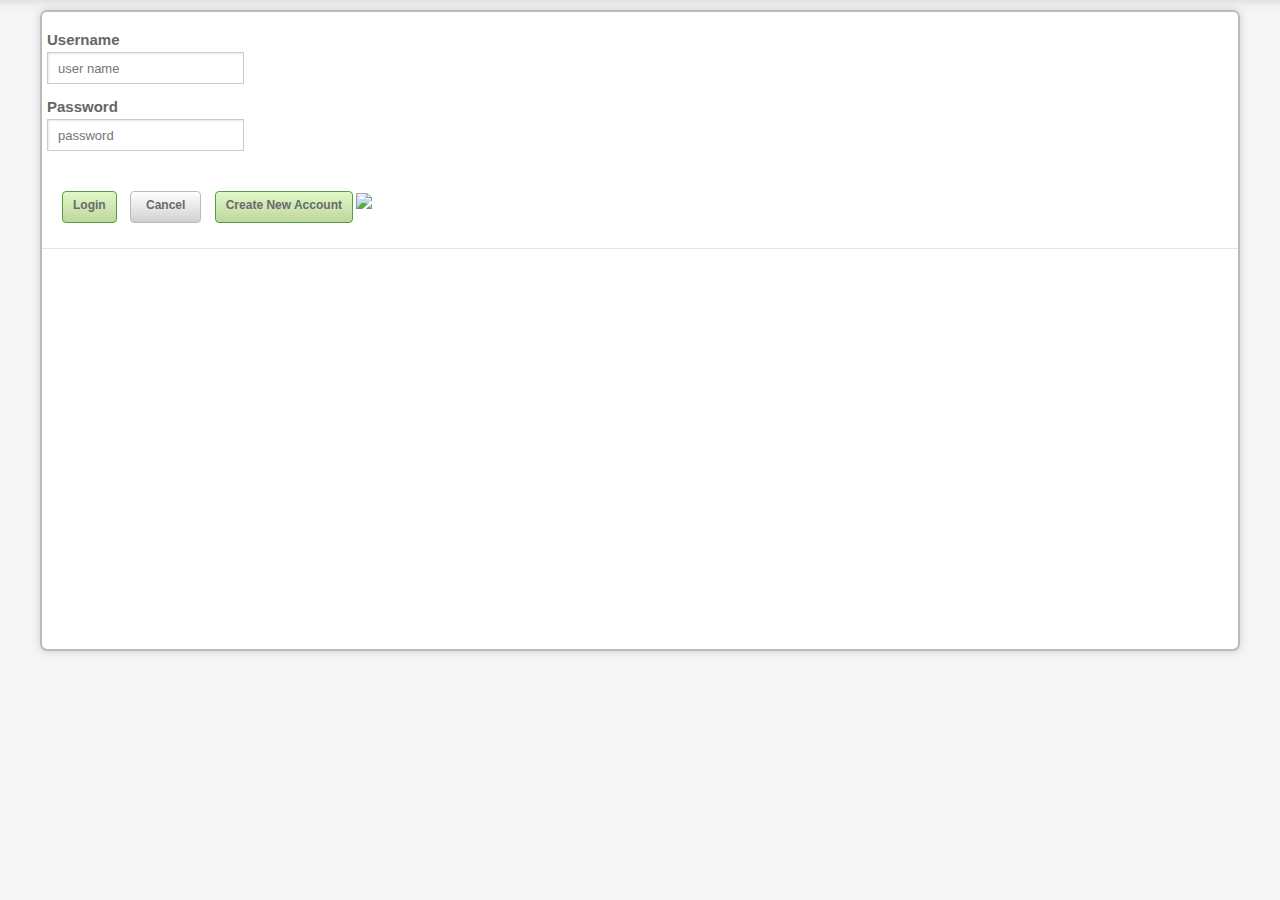
==== src/main/webapp/login.html @ c572716a "added Security and more test cases" ====
<!DOCTYPE html>
<html>
<head>
<meta charset="ISO-8859-1">
<title></title>
<script type="text/javascript" src="js/jquery-1.7.js"></script>
<link rel="stylesheet" type="text/css" href="css/style.css"/>

<script type="text/javascript">
	
	$(document).ready(function(){
		var html_select="";
		var option_val="";
		function displayRoles(myObj){
			 var data = myObj["data"];
			 for(var key in data)
			{
				 option_val = option_val+"<option value=" + key + ">" + key + "</option>"
			}
			 html_select = '<td><div class="flt-left"><h3 class="label-9">Role</h3><select required="required" id="role"><option selected>SELECT OPTION</option>'+option_val+'</select></div></td>'
			 $("#role-results").html(html_select);
			 $("#login-new").hide();
			 $("#login").hide();	
			 $("#save-new").show();
		}
		
		$("#login-new").live('click', function(){
			var url = "http://localhost:8080/Git-Replica/login/getRoles.htm";
			$.ajax({
				url:url,
				type:"Get",
				async:false,
				success:function(result){
					var myObj = JSON.parse(result);
					displayRoles(myObj);
				},
				failure:function(){
					
				}
			});
			
		});
		
		$("#login-cancel").die().live('click',function(){
			
			window.location.href="/Git-Replica/index.html";			
		});
		
		$("#save-new").live('click', function(){
			
			var username = $("#username").val();
			var password = $("#password").val();
			var role = $("#role").val();
			
			if(username == ""){
				alert("please enter the username ");
				return;
			}
			if(password == ""){
				alert("please enter the password ");
				return;
			}
			if(role == "SELECT OPTION"){
				alert("please select the role ");
				return;
			}
			var json_value={};
		    var new_Json = jQuery.extend(true,{},json_value);
		    new_Json["username"] = username;
			new_Json["password"] = password;
			new_Json["role"] = role;
			var userData ='userData='+JSON.stringify(new_Json);
			var url = "http://localhost:8080/Git-Replica/login/addUser.htm";
			$.ajax({
				url:url,
				type:"POST",
				async:false,
				data:userData,
				success:function(result){
					var myObj = JSON.parse(result);
					var result = myObj["result"];
					 var username = myObj["username"];
					 var errorMsg = myObj["errorMsg"];
					 if(result=="success"){
						 sessionStorage.username=username;
						 window.location.href = "/Git-Replica/index.html";	 
					 }else{
						 if(result=="Failed"){
							 alert("Login failed :"+errorMsg); 
						 }else{
							 alert(result);	 
						 }
					 }
					
				},
				failure:function(){
					
				}
			}); 
			
		});
		
		$("#login").live('click', function(){
			
			var username = $("#username").val();
			var password = $("#password").val();
			
			if(username == ""){
				alert("please enter the username ");
				return;
			}
			if(password == ""){
				alert("please enter the password ");
				return;
			}
			
			var json_value={};
		    var new_Json = jQuery.extend(true,{},json_value);
		    new_Json["username"] = username;
			new_Json["password"] = password;
			var userData ='userData='+JSON.stringify(new_Json);
			var url = "http://localhost:8080/Git-Replica/login/verifyUser.htm";
			$.ajax({
				url:url,
				type:"Get",
				async:false,
				data:userData,
				success:function(result){
					var myObj = JSON.parse(result);
					var result = myObj["result"];
					 var username = myObj["username"];
					 var errorMsg = myObj["errorMsg"];
					 if(result=="success"){
						 sessionStorage.username=username;
						 window.location.href = "/Git-Replica/index.html";	 
					 }else{
						 alert("Login failed :"+errorMsg); 
					 }
					
				},
				failure:function(){
					
				}
			}); 
			
		});
		
	});
	
</script>
</head>
<body>
<div class="main-cont">
		<div class="wrapper">
			<div class="mc-rounded"> 
				<div class="mc-header border-bottom">
						<table class="am-table">
							<tr class="mapRow">
								<td>
									<div class="flt-left"><h3 class="label-9">Username</h3>
										<input  type="text" id="username" name="username" required="required" class="attrMap-textbox" maxlength="20" placeholder="user name">
									</div>
								</td>
							</tr>
							<tr style="background-color:#fff !important;" class="mapRow">
								<td>
									<div class="flt-left"><h3 class="label-9">Password</h3>
										<input type="password" name="password" id="password" class="attrMap-textbox" maxlength="20" placeholder="password" required="required" autocomplete="off">
									</div>
								</td>
							</tr>
							<tr style="background-color:#fff !important;" class="mapRow" id="role-results">
							
							</tr>
							</table>		
							
							<div class="btn-bar">
								<div class="accept-div flt-left">
									<input type="button" id="login" class="accept-btn custom-btn-2" value="Login">
									<input style="display:none" type="button" id="save-new" class="accept-btn custom-btn-2" value="Save">
									<input type="button" id="login-cancel" class="custom-btn-1" value="Cancel">
									<input type="button" id="login-new" title="New user can create account" class="custom-btn-2" value="Create New Account">
									<a href="#"><img class="accept-sign" src="<%=request.getContextPath()%>/themes/images/accept.png"></a>
								</div>
								<div class="save-img" style="display:none;" class=""><span class="popupload"></span><label style="color:gray;">Login in progress...</label></div>
							</div>							
				</div>
				<div id="mc-table-results" style="min-height:400px;">
						
				</div>
			</div>
		</div>
	</div>
</body>
</html>
---- src/main/webapp/css/style.css ----
html, body,div,table, caption, tbody, tfoot, thead, tr, th, td,input,
h1,h2,h3,h4,h5,h6,img{
	margin:0;
	padding:0;
	border:0;
	font-size:12px;
	vertical-align:baseline;
	font-weight:normal;
	color:#333;
}
body{
	font: 13px/1.4 Helvetica,arial,freesans,clean,sans-serif;
	line-height:1;
}
table{
	border-collapse:collapse;
	border-spacing:0;
}
img{
	cursor:pointer;
}
a{text-decoration: none;}
.bold{font-weight: bold}
.hidden{
	overflow: hidden;
}
.flt-left{float:left;}
.flt-right{float:right;}
.wrapper{
	min-width: 1000px;
	max-width:1200px;
	padding: 0px 10px;
	margin: 0 auto;
}
form{
	border:none;
	margin:0
}
.custom-btn-1{
	border: 1px solid #bbb9b9;
	height:32px;
	border-radius: 4px;
	color: #666b6d;
	font-size: 12px;
	font-weight: bold;
	font-family:sans-serif;	
	padding: 1px 15px 5px 15px;
	margin-left:10px;
	background-color: #d6d3d3;
	
/*gradient css begins*/	
	background: rgb(255,255,255); /* Old browsers */
	background: -moz-linear-gradient(top,  rgba(255,255,255,1) 0%, rgba(210,207,207,1) 100%); /* FF3.6+ */
	background: -webkit-gradient(linear, left top, left bottom, color-stop(0%,rgba(255,255,255,1)), color-stop(100%,rgba(210,207,207,1))); /* Chrome,Safari4+ */
	background: -webkit-linear-gradient(top,  rgba(255,255,255,1) 0%,rgba(210,207,207,1) 100%); /* Chrome10+,Safari5.1+ */
	background: -o-linear-gradient(top,  rgba(255,255,255,1) 0%,rgba(210,207,207,1) 100%); /* Opera 11.10+ */
	background: -ms-linear-gradient(top,  rgba(255,255,255,1) 0%,rgba(210,207,207,1) 100%); /* IE10+ */
	background: linear-gradient(top,  rgba(255,255,255,1) 0%,rgba(210,207,207,1) 100%); /* W3C */
	filter: progid:DXImageTransform.Microsoft.gradient( startColorstr='#ffffff', endColorstr='#d2cfcf',GradientType=0 ); /* IE6-9 */
/*gradient css ends*/
}
.custom-btn-1:hover{
	background-color: #f4f4f4;
	color: #434748;
	
	background: rgb(255,255,255); /* Old browsers */
background: -moz-linear-gradient(top,  rgba(255,255,255,1) 0%, rgba(241,240,240,1) 100%); /* FF3.6+ */
background: -webkit-gradient(linear, left top, left bottom, color-stop(0%,rgba(255,255,255,1)), color-stop(100%,rgba(241,240,240,1))); /* Chrome,Safari4+ */
background: -webkit-linear-gradient(top,  rgba(255,255,255,1) 0%,rgba(241,240,240,1) 100%); /* Chrome10+,Safari5.1+ */
background: -o-linear-gradient(top,  rgba(255,255,255,1) 0%,rgba(241,240,240,1) 100%); /* Opera 11.10+ */
background: -ms-linear-gradient(top,  rgba(255,255,255,1) 0%,rgba(241,240,240,1) 100%); /* IE10+ */
background: linear-gradient(top,  rgba(255,255,255,1) 0%,rgba(241,240,240,1) 100%); /* W3C */
filter: progid:DXImageTransform.Microsoft.gradient( startColorstr='#ffffff', endColorstr='#f1f0f0',GradientType=0 ); /* IE6-9 */

}
.custom-btn-2{
	border: 1px solid #52a042;
	height:32px;
	border-radius: 4px;
	color: #666b6d;
	font-size: 12px;
	font-weight: bold;
	font-family:sans-serif;	
	padding: 1px 10px 5px 10px;
	background-color: #bfd79d;
	margin-left:10px;
	
	background: rgb(223,248,198); /* Old browsers */
	background: -moz-linear-gradient(top,  rgba(223,248,198,1) 0%, rgba(191,215,157,1) 100%); /* FF3.6+ */
	background: -webkit-gradient(linear, left top, left bottom, color-stop(0%,rgba(223,248,198,1)), color-stop(100%,rgba(191,215,157,1))); /* Chrome,Safari4+ */
	background: -webkit-linear-gradient(top,  rgba(223,248,198,1) 0%,rgba(191,215,157,1) 100%); /* Chrome10+,Safari5.1+ */
	background: -o-linear-gradient(top,  rgba(223,248,198,1) 0%,rgba(191,215,157,1) 100%); /* Opera 11.10+ */
	background: -ms-linear-gradient(top,  rgba(223,248,198,1) 0%,rgba(191,215,157,1) 100%); /* IE10+ */
	background: linear-gradient(top,  rgba(223,248,198,1) 0%,rgba(191,215,157,1) 100%); /* W3C */
	filter: progid:DXImageTransform.Microsoft.gradient( startColorstr='#dff8c6', endColorstr='#bfd79d',GradientType=0 ); /* IE6-9 */

}
.custom-btn-2:hover{
	background-color: #dbeec4;
	color: #3b3f40;
	
	background: rgb(224,248,199); /* Old browsers */
background: -moz-linear-gradient(top,  rgba(224,248,199,1) 0%, rgba(211,231,186,1) 100%); /* FF3.6+ */
background: -webkit-gradient(linear, left top, left bottom, color-stop(0%,rgba(224,248,199,1)), color-stop(100%,rgba(211,231,186,1))); /* Chrome,Safari4+ */
background: -webkit-linear-gradient(top,  rgba(224,248,199,1) 0%,rgba(211,231,186,1) 100%); /* Chrome10+,Safari5.1+ */
background: -o-linear-gradient(top,  rgba(224,248,199,1) 0%,rgba(211,231,186,1) 100%); /* Opera 11.10+ */
background: -ms-linear-gradient(top,  rgba(224,248,199,1) 0%,rgba(211,231,186,1) 100%); /* IE10+ */
background: linear-gradient(top,  rgba(224,248,199,1) 0%,rgba(211,231,186,1) 100%); /* W3C */
filter: progid:DXImageTransform.Microsoft.gradient( startColorstr='#e0f8c7', endColorstr='#d3e7ba',GradientType=0 ); /* IE6-9 */

}

.custom-btn-1:hover, .custom-btn-2:hover{cursor: pointer;}

.main-cont{
	overflow:hidden;
	box-shadow: 0px 12px 12px -12px #ccc inset;
}
.mc-rounded{
	
	background-color:#fff;
	border:2px solid #bbb;
	border-radius:7px;
	overflow:hidden;
	margin:10px 0px;
	box-shadow: 0 0 10px #ccc;
	position: relative;
	min-height:400px;
}
.mc-header{
	background-color:#fff;
	overflow:hidden;
}
.mc-title{
	font-size: 18px;
	font-weight: bold;
	margin:10px;
	color:#4183C4;
}
.file-info textarea {
	border: medium none;
    resize: none;
    width: 100%;
    height:11px;
    overflow: auto;
    color:rgba(0, 0, 0, 0.6);
}

.file-info-wrapper{
	
}
.final-path{
	color: #000000;
}

.border-bottom{
	border-bottom: 1px solid #E5E5E5;
	padding: 15px 0;
}

.cmt-container{
    float: left;
    width: 920px;
}
.border-margin{
    position: relative;
}

.btn-dsp{
	padding:5px;
	margin:5px;
	
}

.tag-nodata{
	 background-color: #FAFAFA;
    border: 1px solid #DDDDDD;
    border-radius: 3px;
    box-shadow: 0 0 8px #EEEEEE inset;
    padding: 30px;
    position: relative;
    text-align: center;
}

.tag-data{
	 background-color: #FAFAFA;
    border: 1px solid #DDDDDD;
    border-radius: 3px;
    box-shadow: 0 0 8px #EEEEEE inset;
    padding: 30px;
    position: relative;
    text-align: center;
    width:80%;
}

.logo-action{
	display:inline-block;
}
.logo{
	 font-size: 32px;
	padding:5px;
	margin:5px;	 
}
.file-count {
    float: left;
    padding: 10px 0;
    text-align: center;
    width: 5%;
    color:rgba(0, 0, 0, 0.6);
}

.file-cont {
	 border-left: 1px solid #EFEFEF;
    float: left;
    padding: 10px;
    width: 90%;
}

.file-container{
	background: none repeat scroll 0 0 #E7ECEE;
    border: 1px solid #D2D9DD;
    border-radius: 4px;
    color: #7B878C;
    font-size: 14px;
    margin: 10px 0;
    padding: 9px 8px 0;
}


.mc-title1{
	font-size: 14px;
	color: #4585E6;
	font-weight: bold;
	padding:10px;
	border-bottom:1px solid #B7C7CF;
}
table{
	width: 100%;
	overflow:hidden;
	clear:both !important;
}
table tr{
	height: 25px;
	font-size: 12px;
	border-bottom: 1px solid #dddddd;
}
table td{
	padding: 5px;
	border-right: 1px solid #cbcbcb;
}
thead tr{
	border-top: 1px solid #91abbd;
	border-bottom: 1px solid #91abbd;
	background-color: #d1edf6;
}
.general-form{
	padding: 0px 0px 10px 0px;
	background-color: #fff;
	border-bottom: 1px solid #dcdcdc;
}
.tgf-textbox{
	border: 1px solid #ccc;
	box-shadow: inset 1px 1px 2px #e8e8e8;
	clear: both;
	width: 240px;
	height: 35px;
	border-radius: 2px;
	margin: 5px 0px 15px;
	padding: 0px 5px;
	color:gray;
}
.tgf-textbox:disabled{
	border: 1px solid #dddddd;
	box-shadow: inset 1px 1px 2px #e8e8e8;
	height: 35px;
	border-radius: 2px;
	margin: 5px 0px 15px;
	padding: 0px 5px;
	color:gray;
}
.mc-header .tgf-textbox{
	margin: 5px;
	font-size:12px;
	
}
thead tr td:hover{background-color: #A3DAEC;}
body{background-color: #f6f6f6;}
thead tr:last-child{border-right:none; }
.gf-div{overflow: hidden;padding-left: 10px;padding-top:10px;}
.go-btn{
	border-radius: 5px 5px 5px 5px;
    height: 36px;
    margin: 5px;
    padding: 9px;
}
.label-3{
	font-size:14px;color:#333;font-weight: bold;margin:10px 10px 10px 10px;
}
.label-4{
	 font-weight: bold;
    line-height: 16px;
    white-space: nowrap;
}
#table-results{
	width:70%;
	display:inline-block;
	overflow-x: auto;
    overflow-y: hidden;
}
.label-1 a{font-size: 11px;}
.label-2{
	font-size: 12px;
	line-height: 16px;
	color: #333;
	margin:10px 10px 0px 10px;
}
.label-9{
	font-size:15px;
	color: #666;
	font-weight: bold;
}

.message-label{
	display: inline-block;
	padding:10px;
	font-size:16px;
	font-weight:bold;
}
.message-label label{
	color:gray;
	padding: 10px;
    position: absolute;
}
.row_size{
	border-color: #ABADB3 #E2E3EA #E2E3EA;
    border-style: solid;
    border-width: 1px;
    float: left;
    height: 12px;
    margin: 7px;
    padding: 3px 3px 3px 4px;
    width: 30px;
    font-size:12px;
}
.actions img{
	margin-left:12px;
	cursor: pointer;
}

.mcb-left{
	float:left;
	background-color: #eae9e9;
	min-height: 410px;
	border:1px solid #ccc;
	cursor: pointer;
	border-top: none;
}

.table-wrapper{
	width: 50%;
	height:15px;
	padding: 0px 10px;
	margin: 0 auto;
	align:center;
}

.header-table{
	display: inline-block;width: 20px; height: 20px; margin: 1em;
}
.text-size{
	height: 35px;
	font-size: 16px;
	line-height: 16px;
	color: #4585E6;
	margin:10px 10px 0px 10px;
	font-size: 12px;
}
.div-size{
	border:1px solid #ccc;
	border-color: #B7C7CF #B7C7CF #D8E6EC;
	margin: 0x 0px 0px;
	padding: 10px;
	color:gray;
	background: none repeat 0 0 #E6F1F6;
}

.div-size img {
	width:16px;
	height:16px;	
}

.data-wrapper div.div-size {
	border:none;
	border-bottom:1px solid #B7C7CF;
}

.data-wrapper .data-cont {
	
}

.data-thead {
	border: 1px solid #CCCCCC;
    border-radius: 5px 5px 0px 0px;
    float: left;
    width: 954px;
}

.data-thead div {
	color: #808080 !important;
    float: left;
    padding: 10px;
    text-align: center;
    text-decoration: none;
    width: 22%;
}

.data-thead div a {
	color:grey !important;
	font-weight:bold;
}

.data-wrapper .data-cont div {
	background-color: #f8f8f8;
}

.commit-group{
 	-moz-border-bottom-colors: none;
    -moz-border-left-colors: none;
    -moz-border-right-colors: none;
    -moz-border-top-colors: none;
    border-bottom-left-radius: 4px;
    border-bottom-right-radius: 4px;
    border-color: -moz-use-text-color #C5D5DD #C5D5DD;
    border-image: none;
    border-style: none none solid;
    border-width: medium 1px 1px;
    list-style-type: none;
    margin: 0 0 15px;
}
.commit-group-item:nth-child(2n+1) {
    background: none repeat scroll 0 0 #FFFFFF;
}
.commit-group-item:last-child {
    border-bottom-left-radius: 4px;
    border-bottom-right-radius: 4px;
}
.commit-group-item:first-child {
    border-top: medium none;
}

.commit-title{
	color: #333333;
    font-size: 14px;
    font-weight: bold;
    margin: 1px 0;
}
.commit-area{
	color: #888888;
    font-size: 12px;
}

.brn-master{
	font-size: 16px;
    margin: 0;
}
.div-size-com{
	background: none repeat scroll 0 0 #E6F1F6;
    border: 1px solid #C5D5DD;
    border-top-left-radius: 4px;
    border-top-right-radius: 4px;
    color: #3A505B;
    font-size: 13px;
    margin: 15px 0 0;
    padding: 5px 8px;
    text-shadow: 0 1px #FFFFFF;
}
.div-size-nofill{
	height: 10px;
	border:1px solid #ccc;
	margin: 0x 0px 0px;
	padding: 0px 5px;
	color:gray;
	background-color:#ABADB3 #E2E3EA #E2E3EA;
}
.img.margin{
	vertical-align: center;
	margin: 15x 10px 10px;
}

.tgt-link{
	color: #0066cc;
	cursor:pointer;
	font-size:12px;
}
.tgt-link-pre{
	color: #0066cc;
	cursor:pointer;
	font-size:12px;
}
.tgt-link-file{
	color: #0066cc;
	cursor:pointer;
	font-size:12px;
}

.attrMap-textbox{
	border:1px solid #ccc;
	box-shadow: inset 1px 1px 2px #e8e8e8;
	width: 180px;
	height: 30px;
	margin:5px 5px 5px 0px;
	padding: 0px 5px 0px 10px;
	font-size: 13px;
}

.btn-bar{
	margin:5px 10px 10px 10px;
	overflow: hidden;
}

.mapRow{
	background-color:#fff !important;
	border:none !important;
}

.mapRow td{
	border:none !important;
}

select {
	height: 25px;
    padding: -1 5px 0 10px;
    margin:5px 5px 5px 0px;
    border-radius:4px;
    box-shadow: 0 3px 0 #ccc, 0 -1px #fff inset;
    color:#888;
    appearance:none;
    cursor:pointer;
    width:190px;
    border: 1px solid #CCCCCC;
    border:1px solid #ccc;
	box-shadow: inset 1px 1px 2px #e8e8e8;
	font-size: 13px;
}
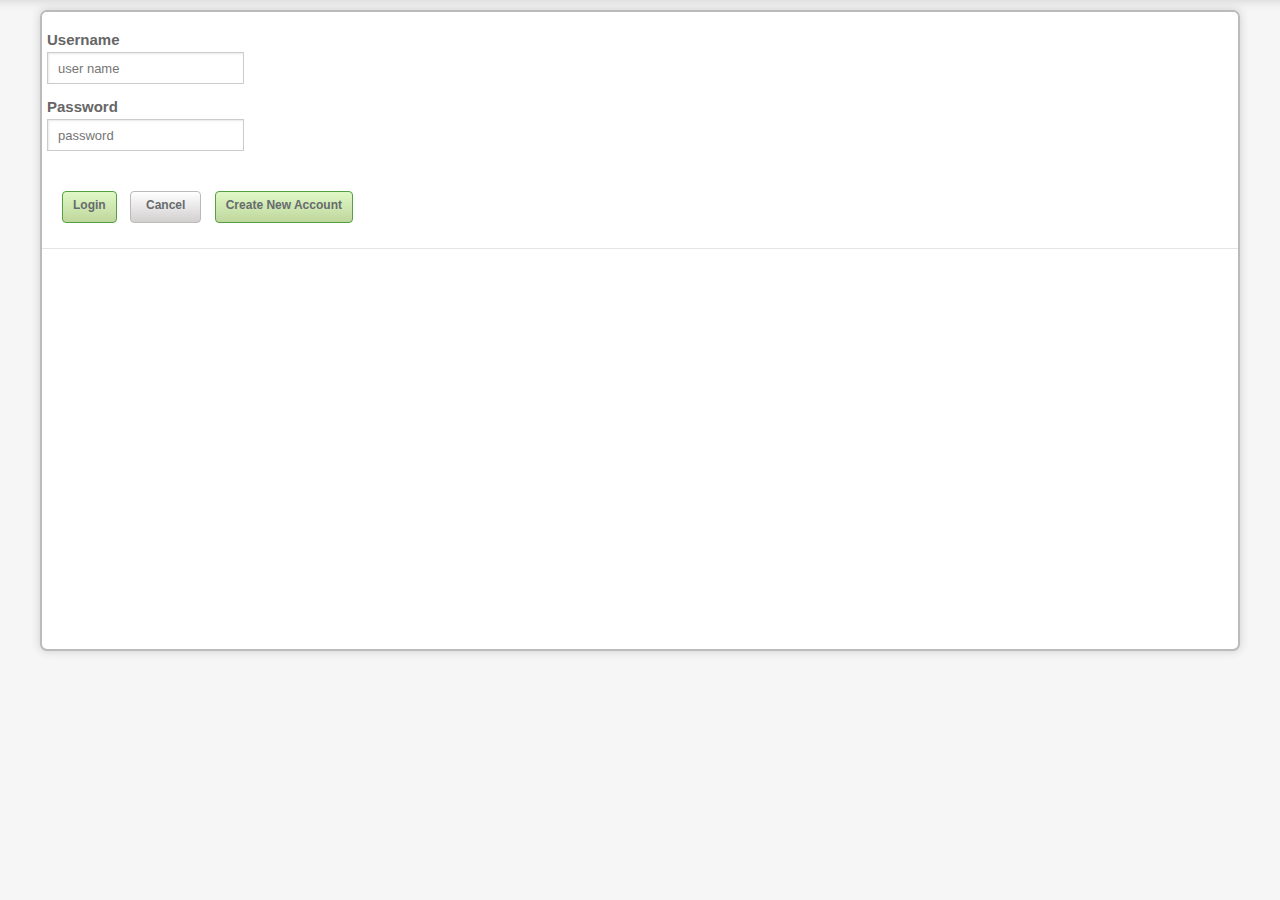
==== commit a11b4750: "Fix for displaying userName in search page" ====
--- a/src/main/webapp/login.html
+++ b/src/main/webapp/login.html
@@ -25,7 +25,7 @@
 		}
 		
 		$("#login-new").live('click', function(){
-			var url = "http://localhost:8080/Git-Replica/login/getRoles.htm";
+			var url = "login/getRoles.htm";
 			$.ajax({
 				url:url,
 				type:"Get",
@@ -48,12 +48,12 @@
 		
 		$("#save-new").live('click', function(){
 			
-			var username = $("#username").val();
+			var userName = $("#userName").val();
 			var password = $("#password").val();
 			var role = $("#role").val();
 			
-			if(username == ""){
-				alert("please enter the username ");
+			if(userName == ""){
+				alert("please enter the userName ");
 				return;
 			}
 			if(password == ""){
@@ -66,11 +66,11 @@
 			}
 			var json_value={};
 		    var new_Json = jQuery.extend(true,{},json_value);
-		    new_Json["username"] = username;
+		    new_Json["userName"] = userName;
 			new_Json["password"] = password;
 			new_Json["role"] = role;
 			var userData ='userData='+JSON.stringify(new_Json);
-			var url = "http://localhost:8080/Git-Replica/login/addUser.htm";
+			var url = "login/addUser.htm";
 			$.ajax({
 				url:url,
 				type:"POST",
@@ -79,10 +79,10 @@
 				success:function(result){
 					var myObj = JSON.parse(result);
 					var result = myObj["result"];
-					 var username = myObj["username"];
+					 var userName = myObj["userName"];
 					 var errorMsg = myObj["errorMsg"];
 					 if(result=="success"){
-						 sessionStorage.username=username;
+						 sessionStorage.userName=userName;
 						 window.location.href = "/Git-Replica/index.html";	 
 					 }else{
 						 if(result=="Failed"){
@@ -102,11 +102,11 @@
 		
 		$("#login").live('click', function(){
 			
-			var username = $("#username").val();
+			var userName = $("#userName").val();
 			var password = $("#password").val();
 			
-			if(username == ""){
-				alert("please enter the username ");
+			if(userName == ""){
+				alert("please enter the userName ");
 				return;
 			}
 			if(password == ""){
@@ -116,10 +116,10 @@
 			
 			var json_value={};
 		    var new_Json = jQuery.extend(true,{},json_value);
-		    new_Json["username"] = username;
+		    new_Json["userName"] = userName;
 			new_Json["password"] = password;
 			var userData ='userData='+JSON.stringify(new_Json);
-			var url = "http://localhost:8080/Git-Replica/login/verifyUser.htm";
+			var url = "login/verifyUser.htm";
 			$.ajax({
 				url:url,
 				type:"Get",
@@ -128,10 +128,10 @@
 				success:function(result){
 					var myObj = JSON.parse(result);
 					var result = myObj["result"];
-					 var username = myObj["username"];
+					 var userName = myObj["userName"];
 					 var errorMsg = myObj["errorMsg"];
 					 if(result=="success"){
-						 sessionStorage.username=username;
+						 sessionStorage.userName=userName;
 						 window.location.href = "/Git-Replica/index.html";	 
 					 }else{
 						 alert("Login failed :"+errorMsg); 
@@ -158,7 +158,7 @@
 							<tr class="mapRow">
 								<td>
 									<div class="flt-left"><h3 class="label-9">Username</h3>
-										<input  type="text" id="username" name="username" required="required" class="attrMap-textbox" maxlength="20" placeholder="user name">
+										<input  type="text" id="userName" name="userName" required="required" class="attrMap-textbox" maxlength="20" placeholder="user name">
 									</div>
 								</td>
 							</tr>
@@ -180,7 +180,6 @@
 									<input style="display:none" type="button" id="save-new" class="accept-btn custom-btn-2" value="Save">
 									<input type="button" id="login-cancel" class="custom-btn-1" value="Cancel">
 									<input type="button" id="login-new" title="New user can create account" class="custom-btn-2" value="Create New Account">
-									<a href="#"><img class="accept-sign" src="<%=request.getContextPath()%>/themes/images/accept.png"></a>
 								</div>
 								<div class="save-img" style="display:none;" class=""><span class="popupload"></span><label style="color:gray;">Login in progress...</label></div>
 							</div>							
--- a/src/main/webapp/css/style.css
+++ b/src/main/webapp/css/style.css
@@ -141,7 +141,7 @@
 	border: medium none;
     resize: none;
     width: 100%;
-    height:11px;
+    height:13px;
     overflow: auto;
     color:rgba(0, 0, 0, 0.6);
 }
